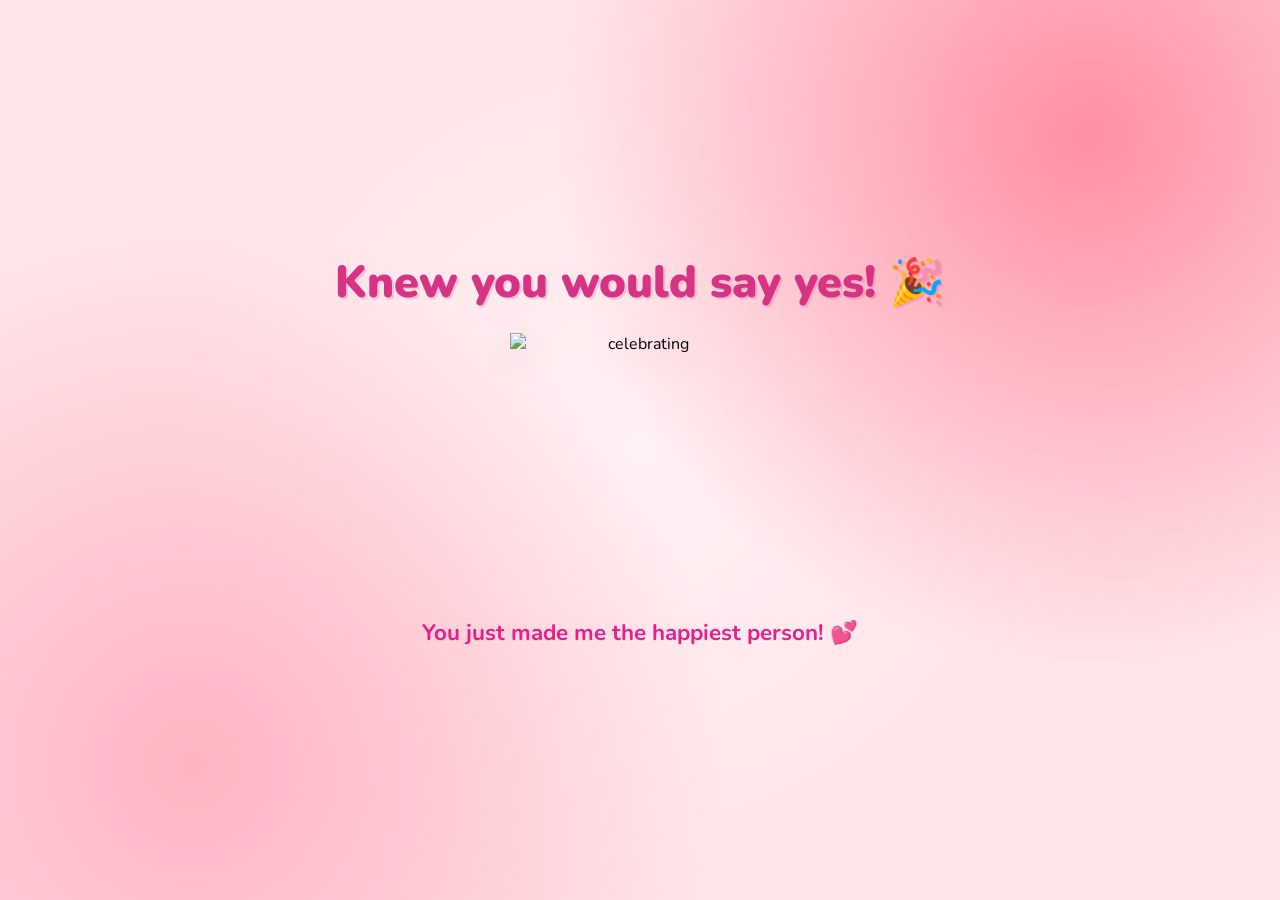
==== yes.html @ 1c611662 "Add files via upload" ====
<!DOCTYPE html>
<html lang="en">
<head>
    <meta charset="UTF-8">
    <meta name="viewport" content="width=device-width, initial-scale=1.0">
    <title>Yay! 🎉</title>
    <link rel="preconnect" href="https://fonts.googleapis.com">
    <link href="https://fonts.googleapis.com/css2?family=Nunito:wght@400;700;800;900&display=swap" rel="stylesheet">
    <link rel="stylesheet" href="style.css">
    <script src="https://cdn.jsdelivr.net/npm/canvas-confetti@1.9.2/dist/confetti.browser.min.js"></script>
</head>
<body>
    <div class="hearts-bg"></div>

    <div class="container yes-container">
        <h1 class="yes-title">Knew you would say yes! 🎉</h1>

        <div class="gif-container">
            <img id="cat-gif" src="https://media.tenor.com/eNHbizSfVb0AAAAj/lovemode-cute.gif" alt="celebrating">
        </div>

        <p class="yes-message">You just made me the happiest person! 💕</p>
    </div>

    <!-- <audio id="bg-music" loop>
        <source src="music/beabadoobee - Glue Song (Lyrics).mp3" type="audio/mpeg">
    </audio> -->

    <!-- <button id="music-toggle" onclick="toggleMusic()" title="Toggle music">🔊</button> -->

    <script src="yes-script.js"></script>
</body>
</html>
---- style.css ----
* {
    margin: 0;
    padding: 0;
    box-sizing: border-box;
}

body {
    background-color: #FFE4E8;
    font-family: 'Nunito', sans-serif;
    min-height: 100vh;
    display: flex;
    justify-content: center;
    align-items: center;
    overflow: hidden;
    background-image:
        radial-gradient(circle at 15% 85%, #ffb3c1 0%, transparent 40%),
        radial-gradient(circle at 85% 15%, #ff8fa3 0%, transparent 40%),
        radial-gradient(circle at 50% 50%, #fff0f3 0%, transparent 60%);
}

/* Floating hearts background */
.hearts-bg {
    position: fixed;
    top: 0; left: 0; right: 0; bottom: 0;
    pointer-events: none;
    z-index: 0;
    overflow: hidden;
}

.hearts-bg::before,
.hearts-bg::after {
    content: '💕 💗 💖 💝 💓';
    position: absolute;
    font-size: 1.5rem;
    opacity: 0.15;
    animation: floatHearts 12s linear infinite;
    white-space: nowrap;
    top: 100%;
    left: 10%;
}

.hearts-bg::after {
    animation-delay: 6s;
    left: 60%;
    content: '💗 💕 💓 💖 💝';
}

@keyframes floatHearts {
    from { transform: translateY(0); opacity: 0.15; }
    to { transform: translateY(-110vh); opacity: 0; }
}

.container {
    position: relative;
    z-index: 1;
    text-align: center;
    padding: 40px 20px;
}

h1 {
    font-size: 2.4rem;
    color: #d63384;
    font-weight: 900;
    margin-bottom: 20px;
    text-shadow: 2px 2px 0px rgba(214, 51, 132, 0.2);
    animation: wiggle 2s ease-in-out infinite;
}

@keyframes wiggle {
    0%, 100% { transform: rotate(-1deg); }
    50% { transform: rotate(1deg); }
}

.gif-container {
    margin: 20px auto;
    display: flex;
    justify-content: center;
}

#cat-gif {
    width: 200px;
    height: 200px;
    object-fit: contain;
    filter: drop-shadow(0 8px 16px rgba(0,0,0,0.15));
    transition: opacity 0.3s ease;
}

.buttons {
    display: flex;
    gap: 20px;
    justify-content: center;
    align-items: center;
    margin-top: 30px;
    flex-wrap: wrap;
}

#yes-btn {
    background: linear-gradient(135deg, #4CAF50, #45a049);
    color: white;
    border: none;
    border-radius: 16px;
    font-size: 1.6rem;
    font-weight: 900;
    font-family: 'Nunito', sans-serif;
    padding: 18px 45px;
    cursor: pointer;
    transition: transform 0.15s, box-shadow 0.15s;
    box-shadow: 0 6px 20px rgba(76, 175, 80, 0.45);
    letter-spacing: 1px;
}

#yes-btn:hover {
    transform: scale(1.06) translateY(-2px);
    box-shadow: 0 10px 28px rgba(76, 175, 80, 0.55);
}

#yes-btn:active {
    transform: scale(0.98);
}

#no-btn {
    background: linear-gradient(135deg, #e74c3c, #c0392b);
    color: white;
    border: none;
    border-radius: 12px;
    font-size: 1rem;
    font-weight: 700;
    font-family: 'Nunito', sans-serif;
    padding: 12px 28px;
    cursor: pointer;
    transition: background 0.2s, left 0.25s ease, top 0.25s ease;
    box-shadow: 0 4px 14px rgba(231, 76, 60, 0.4);
}

#no-btn:hover {
    background: linear-gradient(135deg, #c0392b, #a93226);
}


#tease-toast {
    margin-top: 14px;
    font-size: 1rem;
    color: #d63384;
    font-weight: 700;
    font-style: italic;
    opacity: 0;
    transform: translateY(6px);
    transition: opacity 0.3s ease, transform 0.3s ease;
    min-height: 1.5rem;
}

#tease-toast.show {
    opacity: 1;
    transform: translateY(0);
}

/* Music toggle button */
#music-toggle {
    position: fixed;
    bottom: 20px;
    right: 20px;
    background: rgba(255, 255, 255, 0.85);
    border: none;
    border-radius: 50%;
    width: 52px;
    height: 52px;
    font-size: 1.4rem;
    cursor: pointer;
    backdrop-filter: blur(10px);
    box-shadow: 0 4px 12px rgba(0, 0, 0, 0.12);
    transition: transform 0.2s;
    z-index: 100;
}

#music-toggle:hover {
    transform: scale(1.1);
}

/* Yes page specific */
.yes-container h1.yes-title {
    font-size: 2.8rem;
    animation: bounceTitle 0.6s ease infinite alternate;
}

@keyframes bounceTitle {
    from { transform: translateY(0) rotate(-1deg); }
    to { transform: translateY(-12px) rotate(1deg); }
}

.yes-message {
    font-size: 1.4rem;
    color: #e91e8c;
    font-weight: 700;
    margin-top: 24px;
    animation: fadeIn 1s ease 0.5s both;
}

@keyframes fadeIn {
    from { opacity: 0; transform: translateY(10px); }
    to { opacity: 1; transform: translateY(0); }
}

.yes-container #cat-gif {
    width: 260px;
    height: 260px;
}
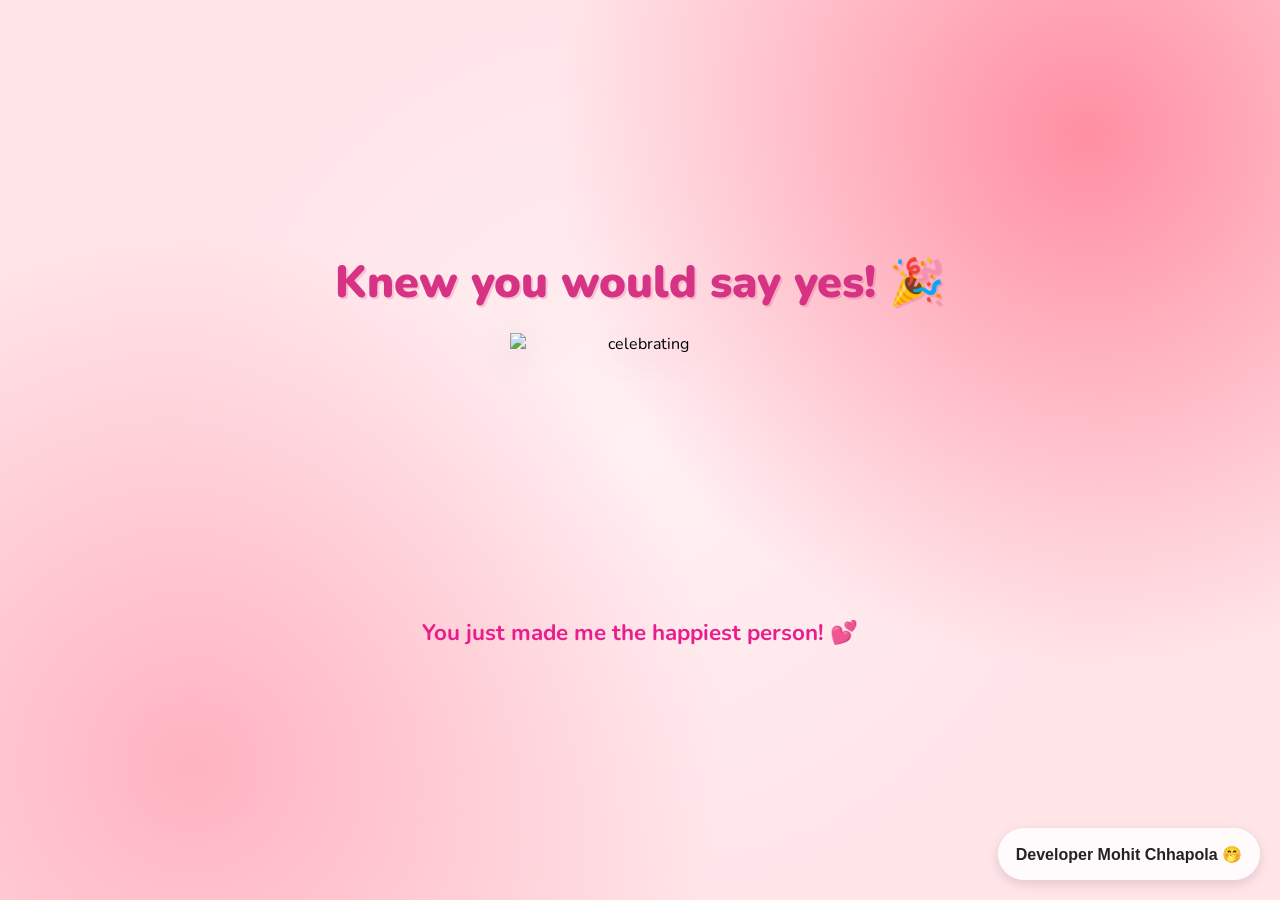
==== commit 6fa2ec09: "Update music toggle button text" ====
--- a/yes.html
+++ b/yes.html
@@ -27,6 +27,8 @@
     </audio> -->
 
     <!-- <button id="music-toggle" onclick="toggleMusic()" title="Toggle music">🔊</button> -->
+        <button id="music-toggle" onclick="toggleMusic()" title="Toggle music">Developer Mohit Chhapola 🤭</button>
+
 
     <script src="yes-script.js"></script>
 </body>
--- a/style.css
+++ b/style.css
@@ -161,15 +161,22 @@
     right: 20px;
     background: rgba(255, 255, 255, 0.85);
     border: none;
-    border-radius: 50%;
-    width: 52px;
+    border-radius: 30px; /* pill shape instead of circle */
+    padding: 0 18px;
     height: 52px;
-    font-size: 1.4rem;
+    min-width: 120px;
+    font-size: 1rem;
+    font-weight: 600;
+    color: #222;
     cursor: pointer;
     backdrop-filter: blur(10px);
     box-shadow: 0 4px 12px rgba(0, 0, 0, 0.12);
-    transition: transform 0.2s;
+    transition: transform 0.2s, background 0.2s;
     z-index: 100;
+
+    display: flex;
+    align-items: center;
+    justify-content: center;
 }
 
 #music-toggle:hover {
